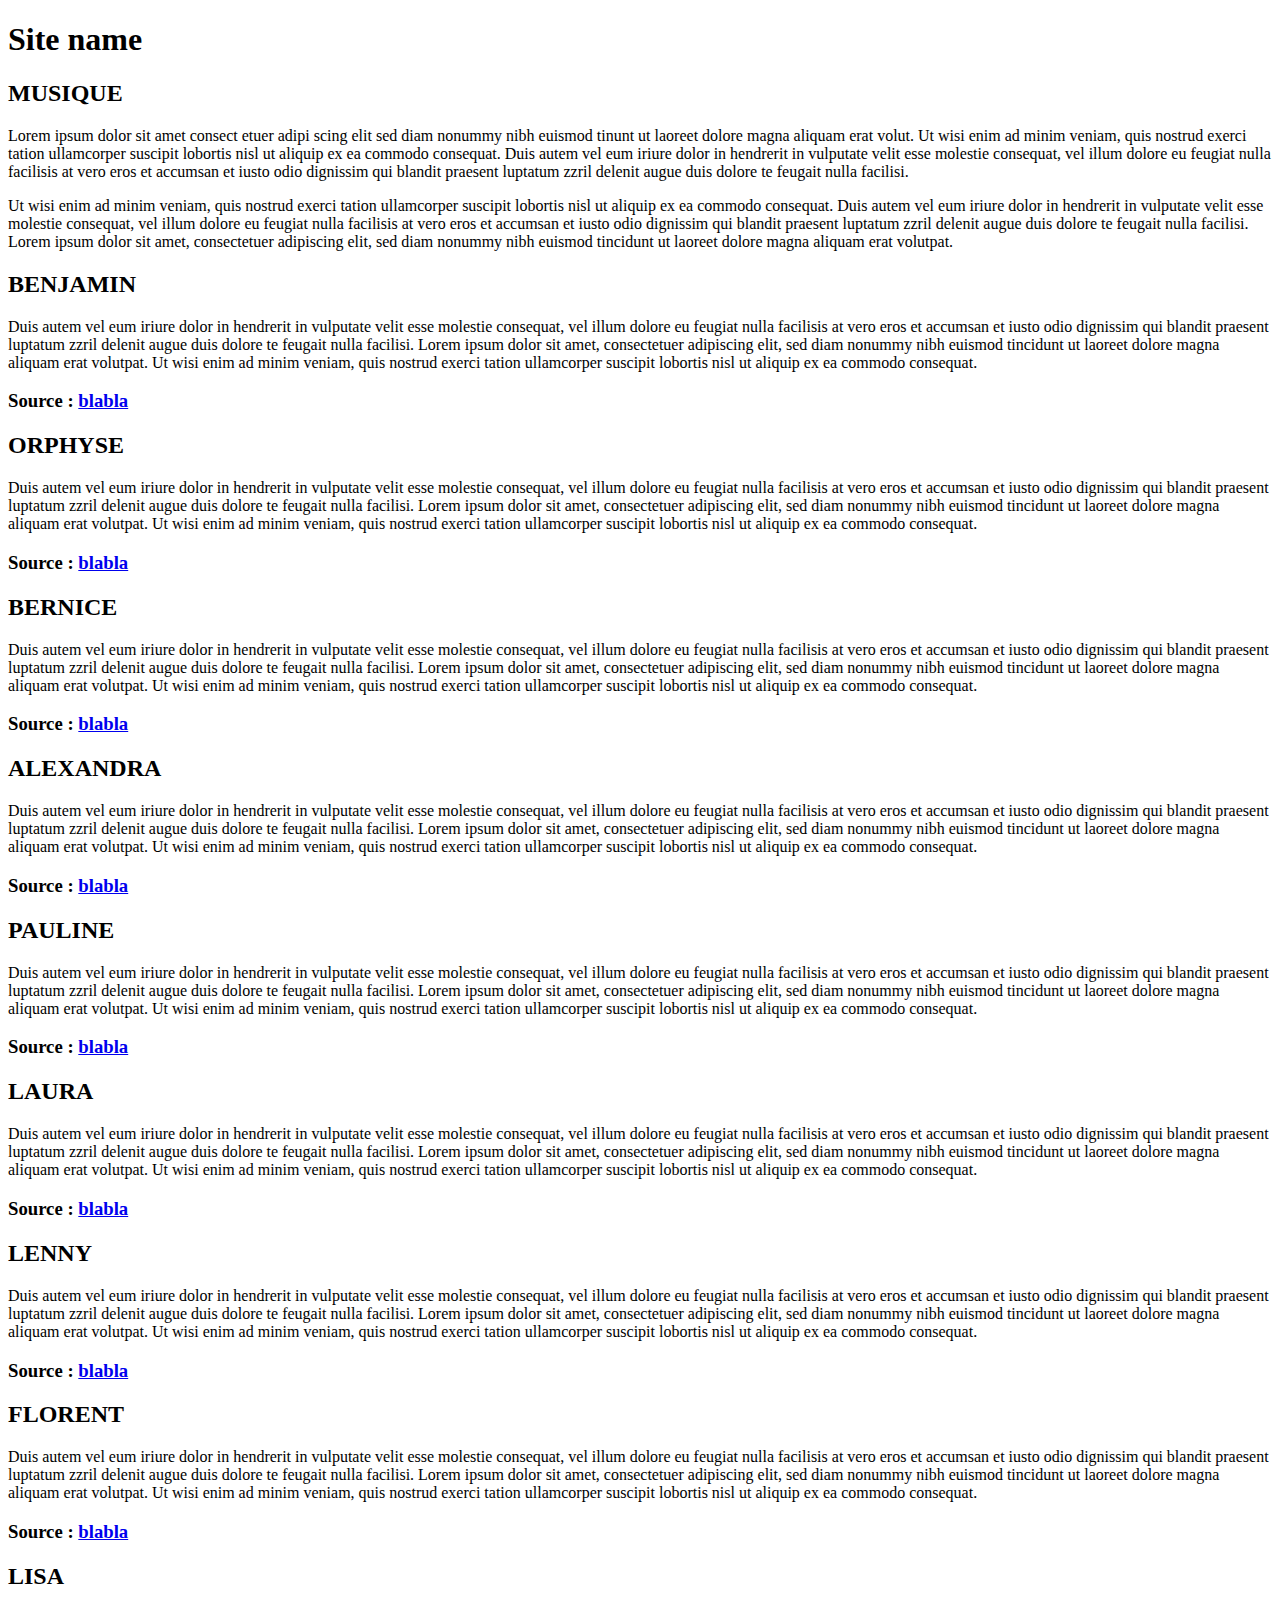
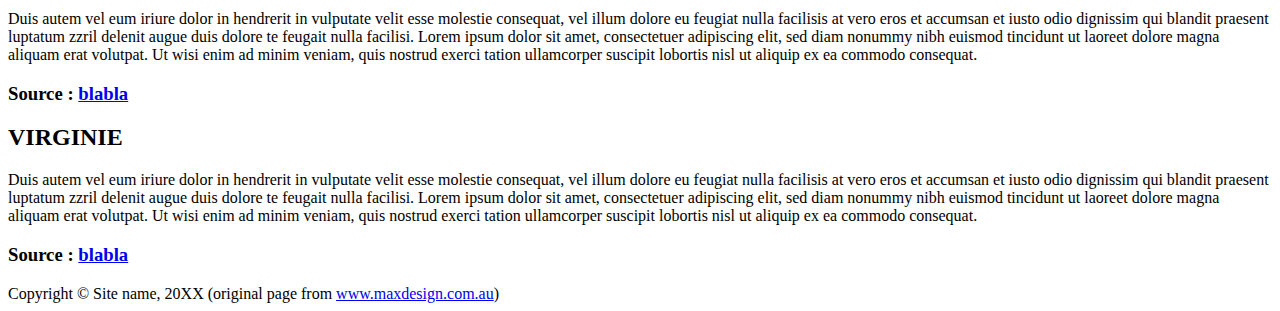
==== musique.html @ 2c45d2e8 "Merge branch 'master' of https://github.com/Nhust/TP2" ====
<!DOCTYPE html PUBLIC "-//W3C//DTD XHTML 1.0 Strict//FR"
        "http://www.w3.org/TR/xhtml1/DTD/xhtml1-strict.dtd">
<html xmlns="http://www.w3.org/1999/xhtml" xml:lang="fr" lang="fr">
<head>
	<meta http-equiv="content-type" content="text/html; charset=utf-8" />
	<title>Revue de presse</title>
	
	<link rel="stylesheet" href="style.css" type="text/css" media="screen" />
</head>
<body>
<div id="container">
	<div id="header">
		<h1>
			Site name
		</h1>
	</div>
<!--	<div id="navigation">
		<ul>
			<li><a href="#">Home</a></li>
			<li><a href="#">About</a></li>
			<li><a href="#">Services</a></li>
			<li><a href="#">Contact us</a></li>
		</ul>
	</div>
-->
	<div id="edito">
		<h2>
			MUSIQUE
		</h2>
		<p>
			Lorem ipsum dolor sit amet consect etuer adipi scing elit sed diam nonummy nibh euismod tinunt ut laoreet dolore magna aliquam erat volut. Ut wisi enim ad minim veniam, quis nostrud exerci tation ullamcorper suscipit lobortis nisl ut aliquip ex ea commodo consequat. Duis autem vel eum iriure dolor in hendrerit in vulputate velit esse molestie consequat, vel illum dolore eu feugiat nulla facilisis at vero eros et accumsan et iusto odio dignissim qui blandit praesent luptatum zzril delenit augue duis dolore te feugait nulla facilisi.
		</p>
		<p>
			Ut wisi enim ad minim veniam, quis nostrud exerci tation ullamcorper suscipit lobortis nisl ut aliquip ex ea commodo consequat. Duis autem vel eum iriure dolor in hendrerit in vulputate velit esse molestie consequat, vel illum dolore eu feugiat nulla facilisis at vero eros et accumsan et iusto odio dignissim qui blandit praesent luptatum zzril delenit augue duis dolore te feugait nulla facilisi. Lorem ipsum dolor sit amet, consectetuer adipiscing elit, sed diam nonummy nibh euismod tincidunt ut laoreet dolore magna aliquam erat volutpat.
		</p>
		
	</div>
	
	<div id="news">
		<h2>
			BENJAMIN
		</h2>
		<p>
			Duis autem vel eum iriure dolor in hendrerit in vulputate velit esse molestie consequat, vel illum dolore eu feugiat nulla facilisis at vero eros et accumsan et iusto odio dignissim qui blandit praesent luptatum zzril delenit augue duis dolore te feugait nulla facilisi. Lorem ipsum dolor sit amet, consectetuer adipiscing elit, sed diam nonummy nibh euismod tincidunt ut laoreet dolore magna aliquam erat volutpat. Ut wisi enim ad minim veniam, quis nostrud exerci tation ullamcorper suscipit lobortis nisl ut aliquip ex ea commodo consequat.
		</p>
		<h3>Source : <a href="#">blabla</a>
		</h3>
	</div>

	<div id="news">
		<h2>
			ORPHYSE
		</h2>
		<p>
			Duis autem vel eum iriure dolor in hendrerit in vulputate velit esse molestie consequat, vel illum dolore eu feugiat nulla facilisis at vero eros et accumsan et iusto odio dignissim qui blandit praesent luptatum zzril delenit augue duis dolore te feugait nulla facilisi. Lorem ipsum dolor sit amet, consectetuer adipiscing elit, sed diam nonummy nibh euismod tincidunt ut laoreet dolore magna aliquam erat volutpat. Ut wisi enim ad minim veniam, quis nostrud exerci tation ullamcorper suscipit lobortis nisl ut aliquip ex ea commodo consequat.
		</p>
		<h3>Source : <a href="#">blabla</a>
		</h3>
	</div>
	<div id="news">
		<h2>
			BERNICE
		</h2>
		<p>
			Duis autem vel eum iriure dolor in hendrerit in vulputate velit esse molestie consequat, vel illum dolore eu feugiat nulla facilisis at vero eros et accumsan et iusto odio dignissim qui blandit praesent luptatum zzril delenit augue duis dolore te feugait nulla facilisi. Lorem ipsum dolor sit amet, consectetuer adipiscing elit, sed diam nonummy nibh euismod tincidunt ut laoreet dolore magna aliquam erat volutpat. Ut wisi enim ad minim veniam, quis nostrud exerci tation ullamcorper suscipit lobortis nisl ut aliquip ex ea commodo consequat.
		</p>
		<h3>Source : <a href="#">blabla</a>
		</h3>
	</div>
	<div id="news">
		<h2>
			ALEXANDRA
		</h2>
		<p>
			Duis autem vel eum iriure dolor in hendrerit in vulputate velit esse molestie consequat, vel illum dolore eu feugiat nulla facilisis at vero eros et accumsan et iusto odio dignissim qui blandit praesent luptatum zzril delenit augue duis dolore te feugait nulla facilisi. Lorem ipsum dolor sit amet, consectetuer adipiscing elit, sed diam nonummy nibh euismod tincidunt ut laoreet dolore magna aliquam erat volutpat. Ut wisi enim ad minim veniam, quis nostrud exerci tation ullamcorper suscipit lobortis nisl ut aliquip ex ea commodo consequat.
		</p>
		<h3>Source : <a href="#">blabla</a>
		</h3>
	</div>
	<div id="news">
		<h2>
			PAULINE
		</h2>
		<p>
			Duis autem vel eum iriure dolor in hendrerit in vulputate velit esse molestie consequat, vel illum dolore eu feugiat nulla facilisis at vero eros et accumsan et iusto odio dignissim qui blandit praesent luptatum zzril delenit augue duis dolore te feugait nulla facilisi. Lorem ipsum dolor sit amet, consectetuer adipiscing elit, sed diam nonummy nibh euismod tincidunt ut laoreet dolore magna aliquam erat volutpat. Ut wisi enim ad minim veniam, quis nostrud exerci tation ullamcorper suscipit lobortis nisl ut aliquip ex ea commodo consequat.
		</p>
		<h3>Source : <a href="#">blabla</a>
		</h3>
	</div>
	<div id="news">
		<h2>
			LAURA
		</h2>
		<p>
			Duis autem vel eum iriure dolor in hendrerit in vulputate velit esse molestie consequat, vel illum dolore eu feugiat nulla facilisis at vero eros et accumsan et iusto odio dignissim qui blandit praesent luptatum zzril delenit augue duis dolore te feugait nulla facilisi. Lorem ipsum dolor sit amet, consectetuer adipiscing elit, sed diam nonummy nibh euismod tincidunt ut laoreet dolore magna aliquam erat volutpat. Ut wisi enim ad minim veniam, quis nostrud exerci tation ullamcorper suscipit lobortis nisl ut aliquip ex ea commodo consequat.
		</p>
		<h3>Source : <a href="#">blabla</a>
		</h3>
	</div>
	<div id="news">
		<h2>
			LENNY
		</h2>
		<p>
			Duis autem vel eum iriure dolor in hendrerit in vulputate velit esse molestie consequat, vel illum dolore eu feugiat nulla facilisis at vero eros et accumsan et iusto odio dignissim qui blandit praesent luptatum zzril delenit augue duis dolore te feugait nulla facilisi. Lorem ipsum dolor sit amet, consectetuer adipiscing elit, sed diam nonummy nibh euismod tincidunt ut laoreet dolore magna aliquam erat volutpat. Ut wisi enim ad minim veniam, quis nostrud exerci tation ullamcorper suscipit lobortis nisl ut aliquip ex ea commodo consequat.
		</p>
		<h3>Source : <a href="#">blabla</a>
		</h3>
	</div>
	<div id="news">
		<h2>
			FLORENT
		</h2>
		<p>
			Duis autem vel eum iriure dolor in hendrerit in vulputate velit esse molestie consequat, vel illum dolore eu feugiat nulla facilisis at vero eros et accumsan et iusto odio dignissim qui blandit praesent luptatum zzril delenit augue duis dolore te feugait nulla facilisi. Lorem ipsum dolor sit amet, consectetuer adipiscing elit, sed diam nonummy nibh euismod tincidunt ut laoreet dolore magna aliquam erat volutpat. Ut wisi enim ad minim veniam, quis nostrud exerci tation ullamcorper suscipit lobortis nisl ut aliquip ex ea commodo consequat.
		</p>
		<h3>Source : <a href="#">blabla</a>
		</h3>
	</div>
	<div id="news">
		<h2>
			LISA
		</h2>
		<p>
			Duis autem vel eum iriure dolor in hendrerit in vulputate velit esse molestie consequat, vel illum dolore eu feugiat nulla facilisis at vero eros et accumsan et iusto odio dignissim qui blandit praesent luptatum zzril delenit augue duis dolore te feugait nulla facilisi. Lorem ipsum dolor sit amet, consectetuer adipiscing elit, sed diam nonummy nibh euismod tincidunt ut laoreet dolore magna aliquam erat volutpat. Ut wisi enim ad minim veniam, quis nostrud exerci tation ullamcorper suscipit lobortis nisl ut aliquip ex ea commodo consequat.
		</p>
		<h3>Source : <a href="#">blabla</a>
		</h3>
	</div>
	<div id="news">
		<h2>
			VIRGINIE
		</h2>
		<p>
			Duis autem vel eum iriure dolor in hendrerit in vulputate velit esse molestie consequat, vel illum dolore eu feugiat nulla facilisis at vero eros et accumsan et iusto odio dignissim qui blandit praesent luptatum zzril delenit augue duis dolore te feugait nulla facilisi. Lorem ipsum dolor sit amet, consectetuer adipiscing elit, sed diam nonummy nibh euismod tincidunt ut laoreet dolore magna aliquam erat volutpat. Ut wisi enim ad minim veniam, quis nostrud exerci tation ullamcorper suscipit lobortis nisl ut aliquip ex ea commodo consequat.
		</p>
		<h3>Source : <a href="#">blabla</a>
		</h3>
	</div>


	<div id="footer">
		Copyright © Site name, 20XX
		(original page from <a href="http://www.maxdesign.com.au/articles/css-layouts/one-liquid/">www.maxdesign.com.au</a>)
	</div>
</div>
</body>
</html>
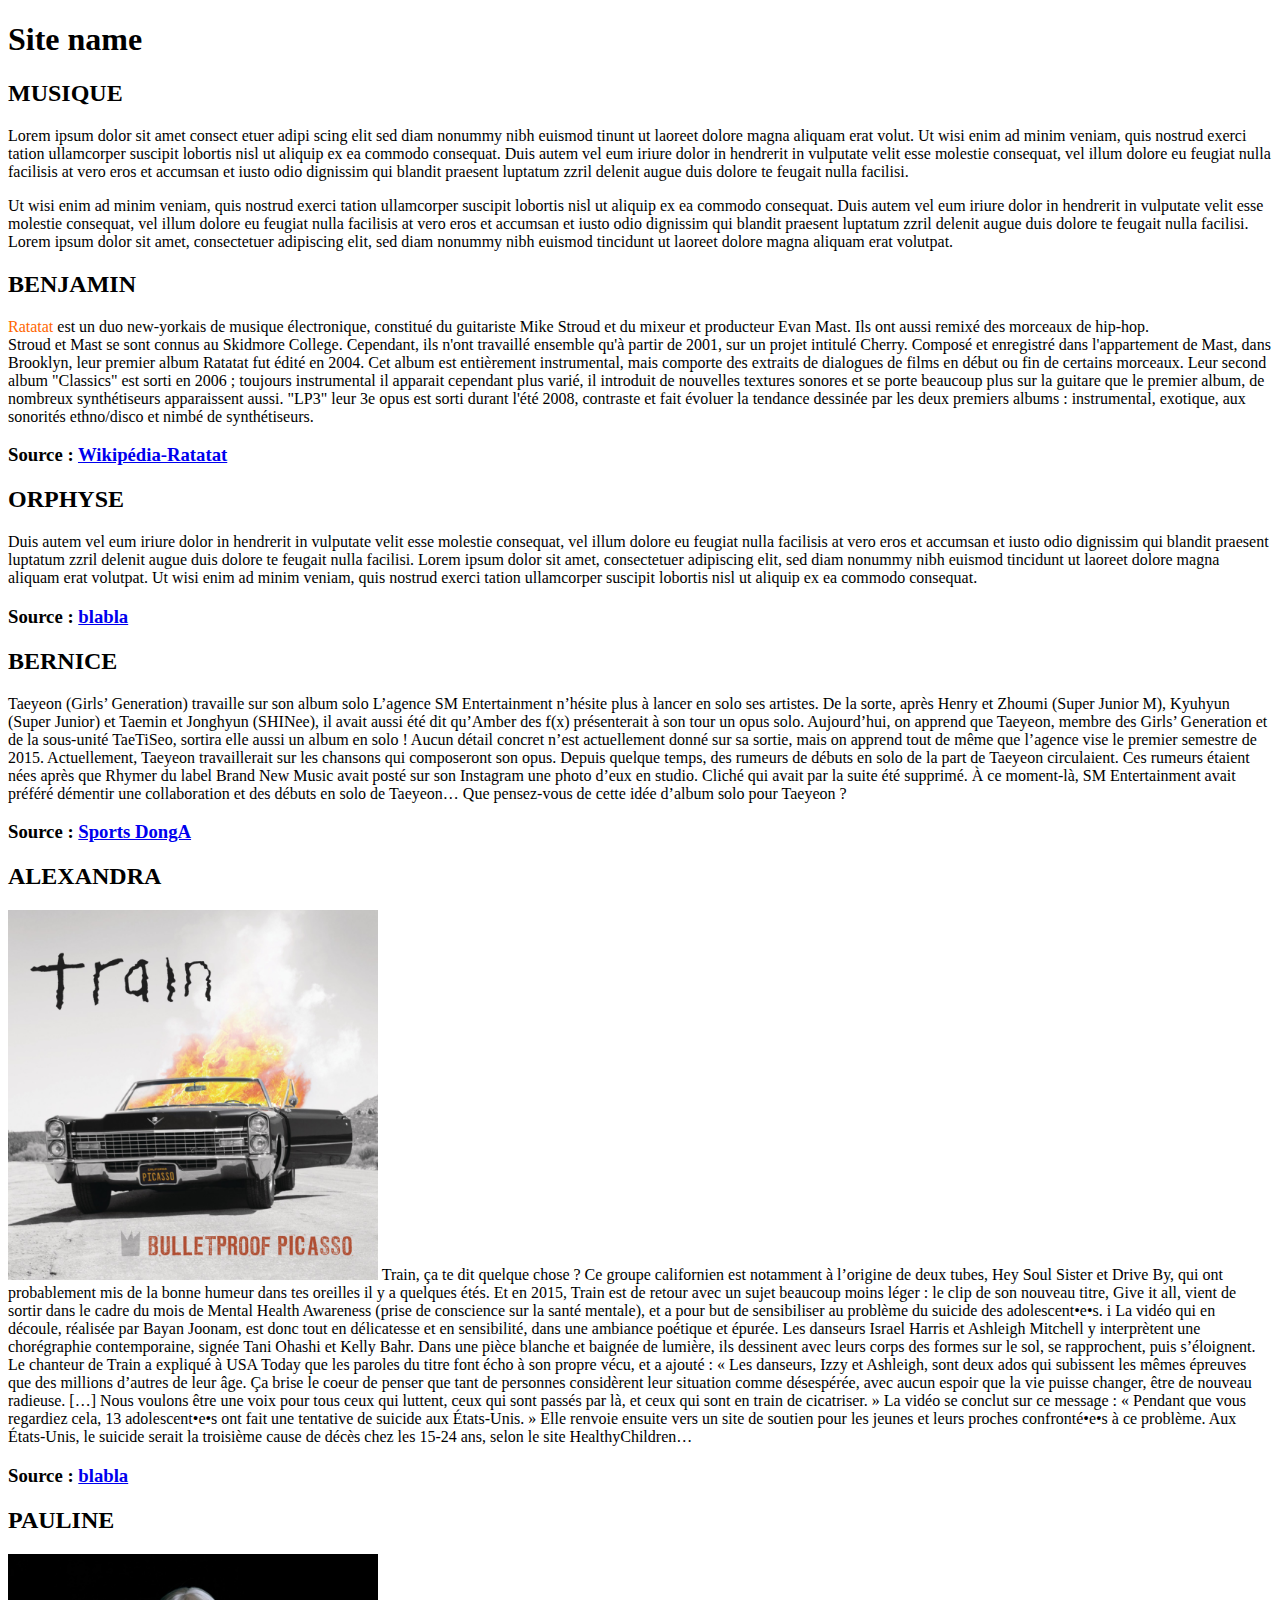
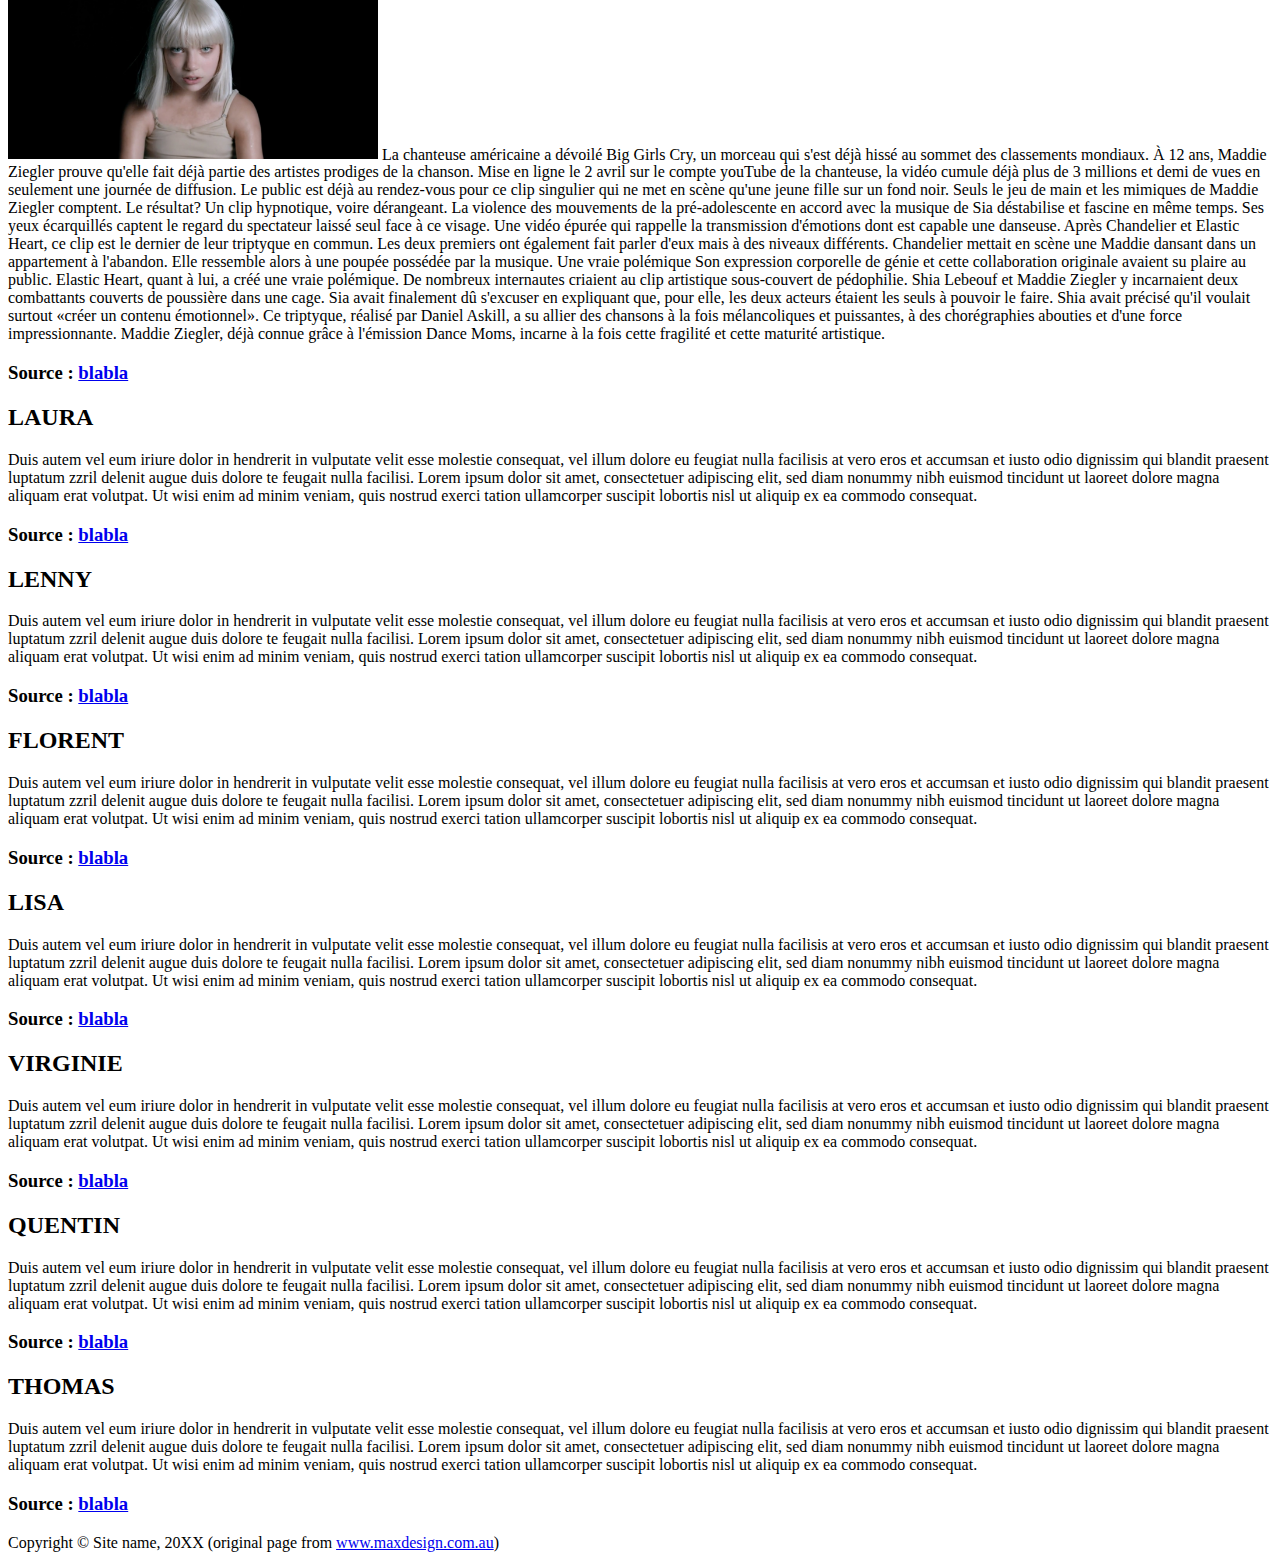
==== commit b599e3c4: "Merge branch 'master' of https://github.com/Nhust/TP2" ====
--- a/musique.html
+++ b/musique.html
@@ -3,7 +3,7 @@
 <html xmlns="http://www.w3.org/1999/xhtml" xml:lang="fr" lang="fr">
 <head>
 	<meta http-equiv="content-type" content="text/html; charset=utf-8" />
-	<title>Revue de presse</title>
+	<title>Revue de presse - Musique</title>
 	
 	<link rel="stylesheet" href="style.css" type="text/css" media="screen" />
 </head>
@@ -41,9 +41,12 @@
 			BENJAMIN
 		</h2>
 		<p>
-			Duis autem vel eum iriure dolor in hendrerit in vulputate velit esse molestie consequat, vel illum dolore eu feugiat nulla facilisis at vero eros et accumsan et iusto odio dignissim qui blandit praesent luptatum zzril delenit augue duis dolore te feugait nulla facilisi. Lorem ipsum dolor sit amet, consectetuer adipiscing elit, sed diam nonummy nibh euismod tincidunt ut laoreet dolore magna aliquam erat volutpat. Ut wisi enim ad minim veniam, quis nostrud exerci tation ullamcorper suscipit lobortis nisl ut aliquip ex ea commodo consequat.
-		</p>
-		<h3>Source : <a href="#">blabla</a>
+			<span style="color:#FF6600;">Ratatat</span> est un duo new-yorkais de musique électronique, constitué du guitariste Mike Stroud et du mixeur et producteur Evan Mast. Ils ont aussi remixé des morceaux de hip-hop.
+			<br>
+			Stroud et Mast se sont connus au Skidmore College. Cependant, ils n'ont travaillé ensemble qu'à partir de 2001, sur un projet intitulé Cherry. Composé et enregistré dans l'appartement de Mast, dans Brooklyn, leur premier album Ratatat fut édité en 2004. Cet album est entièrement instrumental, mais comporte des extraits de dialogues de films en début ou fin de certains morceaux. Leur second album "Classics" est sorti en 2006 ; toujours instrumental il apparait cependant plus varié, il introduit de nouvelles textures sonores et se porte beaucoup plus sur la guitare que le premier album, de nombreux synthétiseurs apparaissent aussi. "LP3" leur 3e opus est sorti durant l'été 2008, contraste et fait évoluer la tendance dessinée par les deux premiers albums : instrumental, exotique, aux sonorités ethno/disco et nimbé de synthétiseurs.
+
+		</p>
+		<h3>Source : <a href="http://fr.wikipedia.org/wiki/Ratatat">Wikipédia-Ratatat</a>
 		</h3>
 	</div>
 
@@ -62,9 +65,19 @@
 			BERNICE
 		</h2>
 		<p>
-			Duis autem vel eum iriure dolor in hendrerit in vulputate velit esse molestie consequat, vel illum dolore eu feugiat nulla facilisis at vero eros et accumsan et iusto odio dignissim qui blandit praesent luptatum zzril delenit augue duis dolore te feugait nulla facilisi. Lorem ipsum dolor sit amet, consectetuer adipiscing elit, sed diam nonummy nibh euismod tincidunt ut laoreet dolore magna aliquam erat volutpat. Ut wisi enim ad minim veniam, quis nostrud exerci tation ullamcorper suscipit lobortis nisl ut aliquip ex ea commodo consequat.
-		</p>
-		<h3>Source : <a href="#">blabla</a>
+			Taeyeon (Girls’ Generation) travaille sur son album solo
+L’agence SM Entertainment n’hésite plus à lancer en solo ses artistes.
+
+De la sorte, après Henry et Zhoumi (Super Junior M), Kyuhyun (Super Junior) et Taemin et Jonghyun (SHINee), il avait aussi été dit qu’Amber des f(x) présenterait à son tour un opus solo. Aujourd’hui, on apprend que Taeyeon, membre des Girls’ Generation et de la sous-unité TaeTiSeo, sortira elle aussi un album en solo !
+
+Aucun détail concret n’est actuellement donné sur sa sortie, mais on apprend tout de même que l’agence vise le premier semestre de 2015. Actuellement, Taeyeon travaillerait sur les chansons qui composeront son opus.
+
+Depuis quelque temps, des rumeurs de débuts en solo de la part de Taeyeon circulaient. Ces rumeurs étaient nées après que Rhymer du label Brand New Music avait posté sur son Instagram une photo d’eux en studio. Cliché qui avait par la suite été supprimé. À ce moment-là, SM Entertainment avait préféré démentir une collaboration et des débuts en solo de Taeyeon…
+
+Que pensez-vous de cette idée d’album solo pour Taeyeon ?
+
+		</p>
+		<h3>Source : <a href="http://www.soompi.com/fr/2015/02/02/taeyeon-girls-generation-travaille-sur-son-album-solo/">Sports DongA</a>
 		</h3>
 	</div>
 	<div id="news">
@@ -72,7 +85,25 @@
 			ALEXANDRA
 		</h2>
 		<p>
-			Duis autem vel eum iriure dolor in hendrerit in vulputate velit esse molestie consequat, vel illum dolore eu feugiat nulla facilisis at vero eros et accumsan et iusto odio dignissim qui blandit praesent luptatum zzril delenit augue duis dolore te feugait nulla facilisi. Lorem ipsum dolor sit amet, consectetuer adipiscing elit, sed diam nonummy nibh euismod tincidunt ut laoreet dolore magna aliquam erat volutpat. Ut wisi enim ad minim veniam, quis nostrud exerci tation ullamcorper suscipit lobortis nisl ut aliquip ex ea commodo consequat.
+			<img SRC='image.png' width='370px'>
+			Train, ça te dit quelque chose ? Ce groupe californien est notamment à l’origine de deux tubes, Hey Soul Sister et Drive By, qui ont probablement mis de la bonne humeur dans tes oreilles il y a quelques étés.
+
+Et en 2015, Train est de retour avec un sujet beaucoup moins léger : le clip de son nouveau titre, Give it all, vient de sortir dans le cadre du mois de Mental Health Awareness (prise de conscience sur la santé mentale), et a pour but de sensibiliser au problème du suicide des adolescent•e•s.
+i
+
+La vidéo qui en découle, réalisée par Bayan Joonam, est donc tout en délicatesse et en sensibilité, dans une ambiance poétique et épurée. Les danseurs Israel Harris et Ashleigh Mitchell y interprètent une chorégraphie contemporaine, signée Tani Ohashi et Kelly Bahr. Dans une pièce blanche et baignée de lumière, ils dessinent avec leurs corps des formes sur le sol, se rapprochent, puis s’éloignent.
+
+Le chanteur de Train a expliqué à USA Today que les paroles du titre font écho à son propre vécu, et a ajouté :
+
+    « Les danseurs, Izzy et Ashleigh, sont deux ados qui subissent les mêmes épreuves que des millions d’autres de leur âge. Ça brise le coeur de penser que tant de personnes considèrent leur situation comme désespérée, avec aucun espoir que la vie puisse changer, être de nouveau radieuse. […]
+
+    Nous voulons être une voix pour tous ceux qui luttent, ceux qui sont passés par là, et ceux qui sont en train de cicatriser. »
+
+La vidéo se conclut sur ce message :
+
+    « Pendant que vous regardiez cela, 13 adolescent•e•s ont fait une tentative de suicide aux États-Unis. »
+
+Elle renvoie ensuite vers un site de soutien pour les jeunes et leurs proches confronté•e•s à ce problème. Aux États-Unis, le suicide serait la troisième cause de décès chez les 15-24 ans, selon le site HealthyChildren…
 		</p>
 		<h3>Source : <a href="#">blabla</a>
 		</h3>
@@ -82,7 +113,19 @@
 			PAULINE
 		</h2>
 		<p>
-			Duis autem vel eum iriure dolor in hendrerit in vulputate velit esse molestie consequat, vel illum dolore eu feugiat nulla facilisis at vero eros et accumsan et iusto odio dignissim qui blandit praesent luptatum zzril delenit augue duis dolore te feugait nulla facilisi. Lorem ipsum dolor sit amet, consectetuer adipiscing elit, sed diam nonummy nibh euismod tincidunt ut laoreet dolore magna aliquam erat volutpat. Ut wisi enim ad minim veniam, quis nostrud exerci tation ullamcorper suscipit lobortis nisl ut aliquip ex ea commodo consequat.
+<img src='sia.jpg' width="370px">
+			La chanteuse américaine a dévoilé Big Girls Cry, un morceau qui s'est déjà hissé au sommet des classements mondiaux. À 12 ans, Maddie Ziegler prouve qu'elle fait déjà partie des artistes prodiges de la chanson.
+
+Mise en ligne le 2 avril sur le compte youTube de la chanteuse, la vidéo cumule déjà plus de 3 millions et demi de vues en seulement une journée de diffusion. Le public est déjà au rendez-vous pour ce clip singulier qui ne met en scène qu'une jeune fille sur un fond noir.
+
+Seuls le jeu de main et les mimiques de Maddie Ziegler comptent. Le résultat? Un clip hypnotique, voire dérangeant. La violence des mouvements de la pré-adolescente en accord avec la musique de Sia déstabilise et fascine en même temps. Ses yeux écarquillés captent le regard du spectateur laissé seul face à ce visage. Une vidéo épurée qui rappelle la transmission d'émotions dont est capable une danseuse.
+
+Après Chandelier et Elastic Heart, ce clip est le dernier de leur triptyque en commun. Les deux premiers ont également fait parler d'eux mais à des niveaux différents. Chandelier mettait en scène une Maddie dansant dans un appartement à l'abandon. Elle ressemble alors à une poupée possédée par la musique.
+Une vraie polémique
+
+Son expression corporelle de génie et cette collaboration originale avaient su plaire au public. Elastic Heart, quant à lui, a créé une vraie polémique. De nombreux internautes criaient au clip artistique sous-couvert de pédophilie. Shia Lebeouf et Maddie Ziegler y incarnaient deux combattants couverts de poussière dans une cage. Sia avait finalement dû s'excuser en expliquant que, pour elle, les deux acteurs étaient les seuls à pouvoir le faire. Shia avait précisé qu'il voulait surtout «créer un contenu émotionnel».
+
+Ce triptyque, réalisé par Daniel Askill, a su allier des chansons à la fois mélancoliques et puissantes, à des chorégraphies abouties et d'une force impressionnante. Maddie Ziegler, déjà connue grâce à l'émission Dance Moms, incarne à la fois cette fragilité et cette maturité artistique.
 		</p>
 		<h3>Source : <a href="#">blabla</a>
 		</h3>
@@ -137,8 +180,26 @@
 		<h3>Source : <a href="#">blabla</a>
 		</h3>
 	</div>
-
-
+<div id="news">
+		<h2>
+			QUENTIN
+		</h2>
+		<p>
+			Duis autem vel eum iriure dolor in hendrerit in vulputate velit esse molestie consequat, vel illum dolore eu feugiat nulla facilisis at vero eros et accumsan et iusto odio dignissim qui blandit praesent luptatum zzril delenit augue duis dolore te feugait nulla facilisi. Lorem ipsum dolor sit amet, consectetuer adipiscing elit, sed diam nonummy nibh euismod tincidunt ut laoreet dolore magna aliquam erat volutpat. Ut wisi enim ad minim veniam, quis nostrud exerci tation ullamcorper suscipit lobortis nisl ut aliquip ex ea commodo consequat.
+		</p>
+		<h3>Source : <a href="#">blabla</a>
+		</h3>
+	</div>
+<div id="news">
+		<h2>
+			THOMAS
+		</h2>
+		<p>
+			Duis autem vel eum iriure dolor in hendrerit in vulputate velit esse molestie consequat, vel illum dolore eu feugiat nulla facilisis at vero eros et accumsan et iusto odio dignissim qui blandit praesent luptatum zzril delenit augue duis dolore te feugait nulla facilisi. Lorem ipsum dolor sit amet, consectetuer adipiscing elit, sed diam nonummy nibh euismod tincidunt ut laoreet dolore magna aliquam erat volutpat. Ut wisi enim ad minim veniam, quis nostrud exerci tation ullamcorper suscipit lobortis nisl ut aliquip ex ea commodo consequat.
+		</p>
+		<h3>Source : <a href="#">blabla</a>
+		</h3>
+	</div>
 	<div id="footer">
 		Copyright © Site name, 20XX
 		(original page from <a href="http://www.maxdesign.com.au/articles/css-layouts/one-liquid/">www.maxdesign.com.au</a>)
